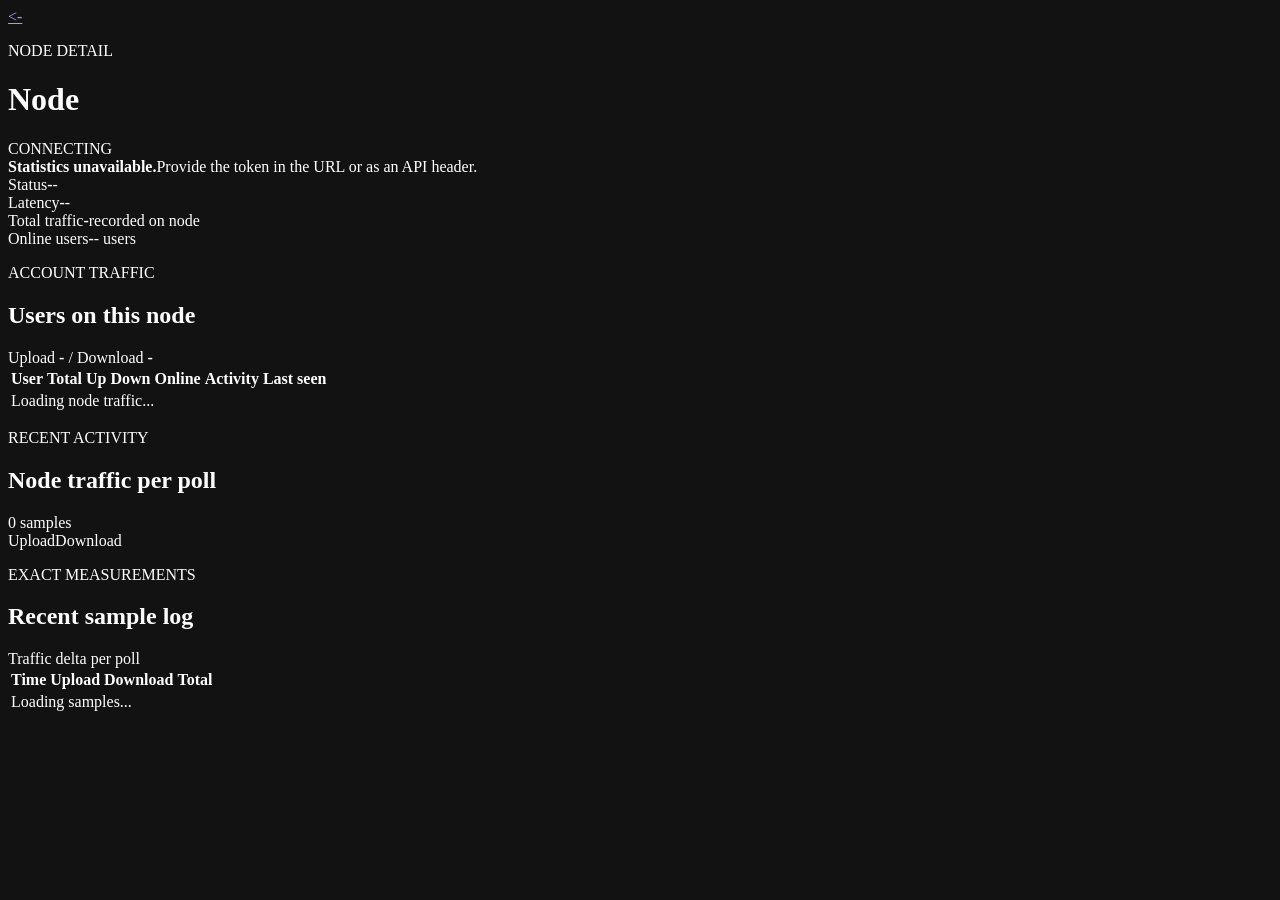
==== stats/src/templates/node.html @ a6b083d8 "stats server" ====
<!doctype html>
<html lang="en">
<head>
  <meta charset="utf-8">
  <meta name="viewport" content="width=device-width, initial-scale=1">
  <meta name="color-scheme" content="dark">
  <title>Node - Xray Stats</title>
  <link rel="stylesheet" href="/stats/static/stats.css">
</head>
<body>
  <main class="shell narrow-shell">
    <header class="topbar"><div class="brand-lockup"><a class="back-link" href="/stats/xray" aria-label="Back to dashboard">&lt;-</a><div><p class="eyebrow">NODE DETAIL</p><h1>Node</h1></div></div><span id="connection-state" class="status-pill pending">CONNECTING</span></header>
    <section id="access-error" class="notice error hidden" role="alert"><strong>Statistics unavailable.</strong><span id="access-error-text">Provide the token in the URL or as an API header.</span></section>
    <section class="metric-grid"><article class="metric-card accent-green"><span class="metric-label">Status</span><strong id="node-status">-</strong><span class="metric-note" id="node-status-note">-</span></article><article class="metric-card accent-amber"><span class="metric-label">Latency</span><strong id="node-latency">-</strong><span class="metric-note" id="node-last-poll">-</span></article><article class="metric-card accent-blue"><span class="metric-label">Total traffic</span><strong id="node-total">-</strong><span class="metric-note">recorded on node</span></article><article class="metric-card accent-purple"><span class="metric-label">Online users</span><strong id="node-online">-</strong><span class="metric-note"><span id="node-user-count">- users</span></span></article></section>
    <section class="panel"><div class="panel-heading"><div><p class="eyebrow">ACCOUNT TRAFFIC</p><h2>Users on this node</h2></div><span class="panel-count">Upload <b id="node-up">-</b> / Download <b id="node-down">-</b></span></div><div class="table-wrap"><table><thead><tr><th>User</th><th>Total</th><th>Up</th><th>Down</th><th>Online</th><th>Activity</th><th>Last seen</th></tr></thead><tbody id="node-users-table"><tr><td colspan="7" class="empty">Loading node traffic...</td></tr></tbody></table></div></section>
    <section class="panel"><div class="panel-heading"><div><p class="eyebrow">RECENT ACTIVITY</p><h2>Node traffic per poll</h2></div><span id="sample-count" class="panel-count">0 samples</span></div><div id="traffic-chart" class="traffic-chart" role="img" aria-label="Recent node traffic chart"></div><div class="chart-legend"><span><i class="legend-dot upload"></i>Upload</span><span><i class="legend-dot download"></i>Download</span></div></section>
    <section class="panel"><div class="panel-heading"><div><p class="eyebrow">EXACT MEASUREMENTS</p><h2>Recent sample log</h2></div><span class="panel-count">Traffic delta per poll</span></div><div class="table-wrap"><table><thead><tr><th>Time</th><th>Upload</th><th>Download</th><th>Total</th></tr></thead><tbody id="node-samples-table"><tr><td colspan="4" class="empty">Loading samples...</td></tr></tbody></table></div></section>
  </main>
  <script src="/stats/static/stats.js"></script>
  <script>window.initNodePage();</script>
</body>
</html>
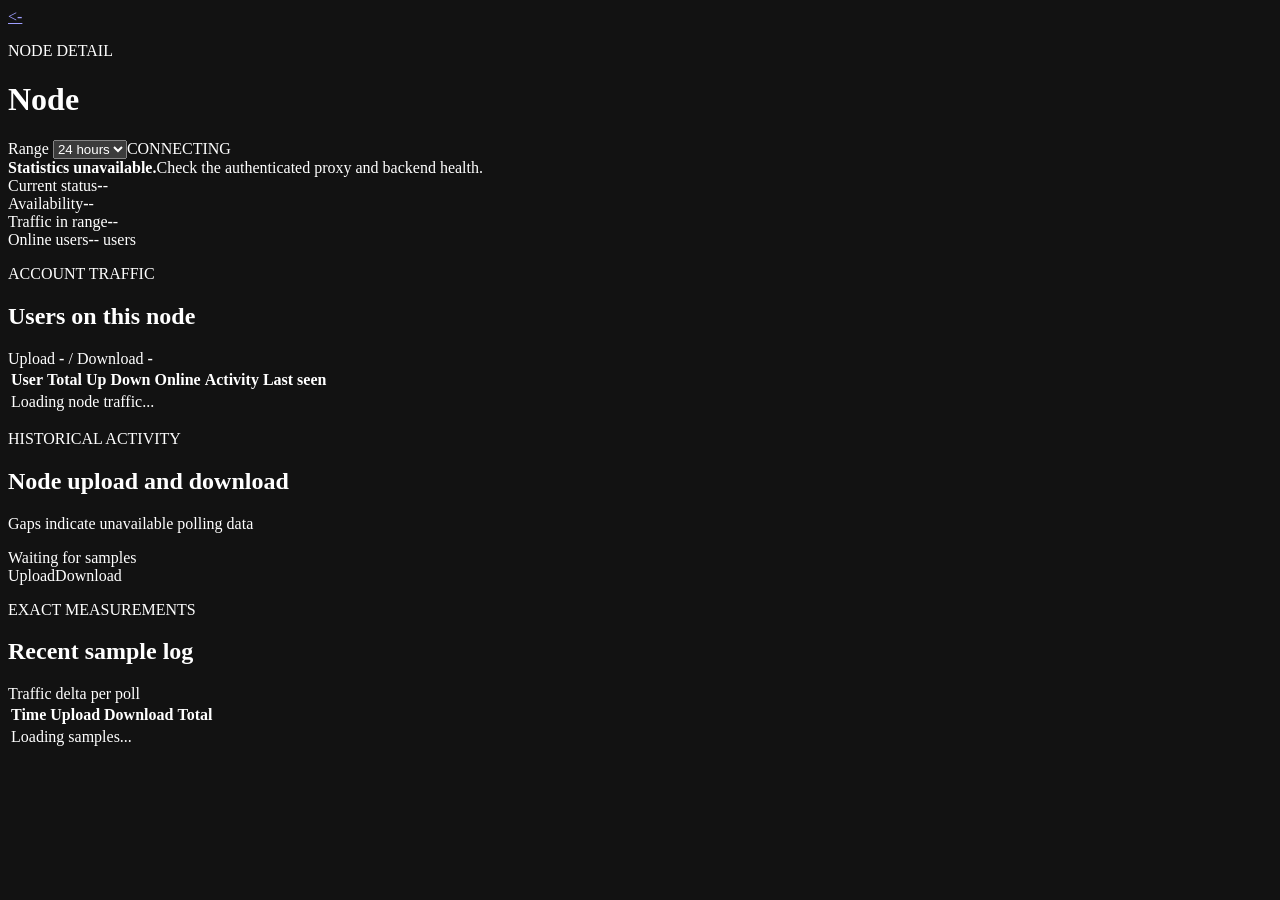
==== commit fb79a55f: "add stats ui server" ====
--- a/stats/src/templates/node.html
+++ b/stats/src/templates/node.html
@@ -9,11 +9,11 @@
 </head>
 <body>
   <main class="shell narrow-shell">
-    <header class="topbar"><div class="brand-lockup"><a class="back-link" href="/stats/xray" aria-label="Back to dashboard">&lt;-</a><div><p class="eyebrow">NODE DETAIL</p><h1>Node</h1></div></div><span id="connection-state" class="status-pill pending">CONNECTING</span></header>
-    <section id="access-error" class="notice error hidden" role="alert"><strong>Statistics unavailable.</strong><span id="access-error-text">Provide the token in the URL or as an API header.</span></section>
-    <section class="metric-grid"><article class="metric-card accent-green"><span class="metric-label">Status</span><strong id="node-status">-</strong><span class="metric-note" id="node-status-note">-</span></article><article class="metric-card accent-amber"><span class="metric-label">Latency</span><strong id="node-latency">-</strong><span class="metric-note" id="node-last-poll">-</span></article><article class="metric-card accent-blue"><span class="metric-label">Total traffic</span><strong id="node-total">-</strong><span class="metric-note">recorded on node</span></article><article class="metric-card accent-purple"><span class="metric-label">Online users</span><strong id="node-online">-</strong><span class="metric-note"><span id="node-user-count">- users</span></span></article></section>
+    <header class="topbar"><div class="brand-lockup"><a class="back-link" href="/stats/xray" aria-label="Back to dashboard">&lt;-</a><div><p class="eyebrow">NODE DETAIL</p><h1 id="node-title">Node</h1></div></div><div class="topbar-meta"><label class="range-control">Range <select id="node-time-range"><option value="3600">1 hour</option><option value="86400" selected>24 hours</option><option value="604800">7 days</option><option value="2592000">30 days</option><option value="7776000">90 days</option></select></label><span id="connection-state" class="status-pill pending">CONNECTING</span></div></header>
+    <section id="access-error" class="notice error hidden" role="alert"><strong>Statistics unavailable.</strong><span id="access-error-text">Check the authenticated proxy and backend health.</span></section>
+    <section class="metric-grid"><article class="metric-card accent-green"><span class="metric-label">Current status</span><strong id="node-status">-</strong><span class="metric-note" id="node-status-note">-</span></article><article class="metric-card accent-amber"><span class="metric-label">Availability</span><strong id="node-availability">-</strong><span class="metric-note" id="node-poll-summary">-</span></article><article class="metric-card accent-blue"><span class="metric-label">Traffic in range</span><strong id="node-total">-</strong><span class="metric-note" id="node-rate">-</span></article><article class="metric-card accent-purple"><span class="metric-label">Online users</span><strong id="node-online">-</strong><span class="metric-note"><span id="node-user-count">- users</span></span></article></section>
     <section class="panel"><div class="panel-heading"><div><p class="eyebrow">ACCOUNT TRAFFIC</p><h2>Users on this node</h2></div><span class="panel-count">Upload <b id="node-up">-</b> / Download <b id="node-down">-</b></span></div><div class="table-wrap"><table><thead><tr><th>User</th><th>Total</th><th>Up</th><th>Down</th><th>Online</th><th>Activity</th><th>Last seen</th></tr></thead><tbody id="node-users-table"><tr><td colspan="7" class="empty">Loading node traffic...</td></tr></tbody></table></div></section>
-    <section class="panel"><div class="panel-heading"><div><p class="eyebrow">RECENT ACTIVITY</p><h2>Node traffic per poll</h2></div><span id="sample-count" class="panel-count">0 samples</span></div><div id="traffic-chart" class="traffic-chart" role="img" aria-label="Recent node traffic chart"></div><div class="chart-legend"><span><i class="legend-dot upload"></i>Upload</span><span><i class="legend-dot download"></i>Download</span></div></section>
+    <section class="panel"><div class="panel-heading"><div><p class="eyebrow">HISTORICAL ACTIVITY</p><h2>Node upload and download</h2><p class="chart-subtitle">Gaps indicate unavailable polling data</p></div><span id="node-traffic-coverage" class="panel-count">Waiting for samples</span></div><div id="node-traffic-chart" class="traffic-chart line-chart" role="img" aria-label="Historical node upload and download"></div><div class="chart-legend"><span><i class="legend-dot upload"></i>Upload</span><span><i class="legend-dot download"></i>Download</span></div></section>
     <section class="panel"><div class="panel-heading"><div><p class="eyebrow">EXACT MEASUREMENTS</p><h2>Recent sample log</h2></div><span class="panel-count">Traffic delta per poll</span></div><div class="table-wrap"><table><thead><tr><th>Time</th><th>Upload</th><th>Download</th><th>Total</th></tr></thead><tbody id="node-samples-table"><tr><td colspan="4" class="empty">Loading samples...</td></tr></tbody></table></div></section>
   </main>
   <script src="/stats/static/stats.js"></script>
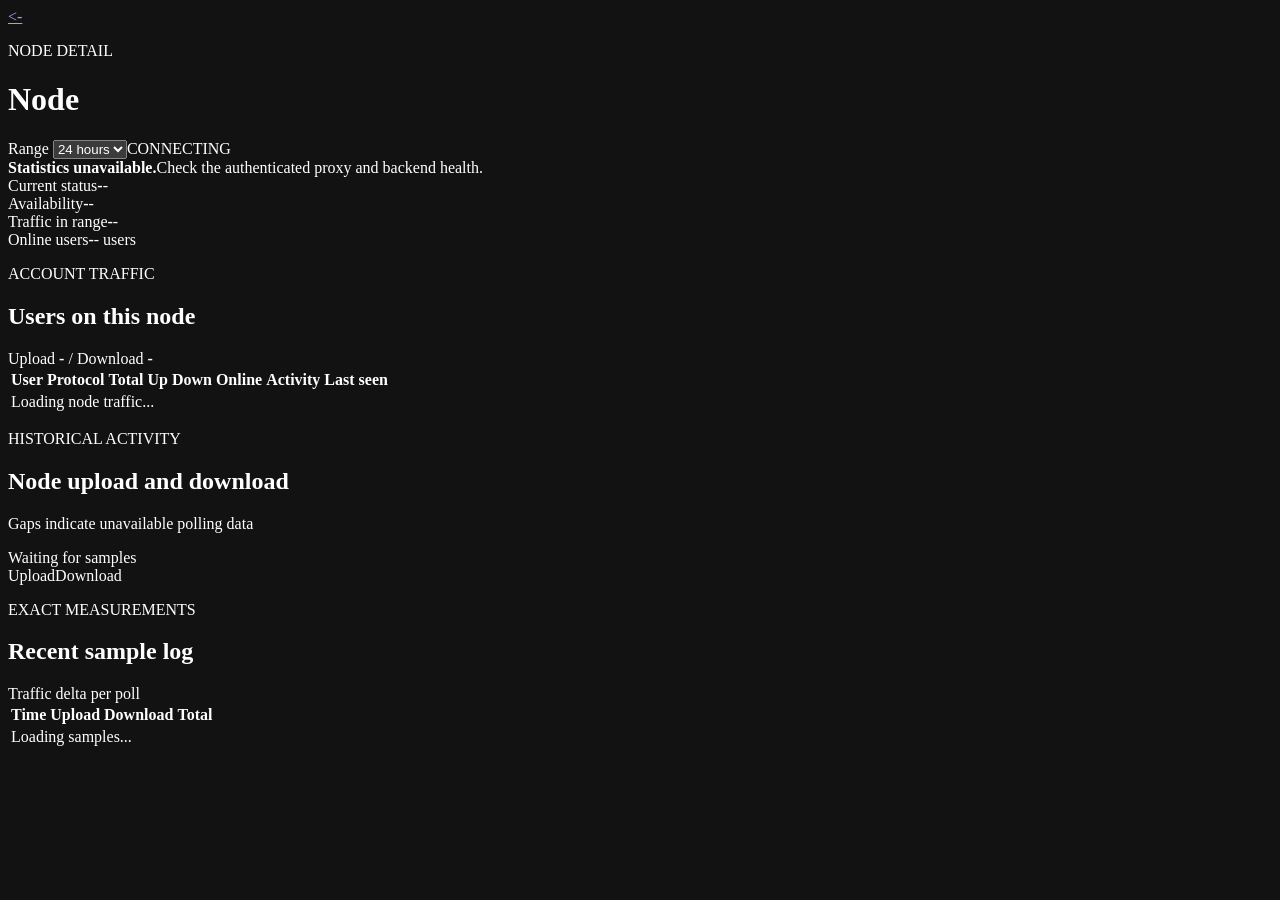
==== commit 8855302c: "updates" ====
--- a/stats/src/templates/node.html
+++ b/stats/src/templates/node.html
@@ -12,7 +12,8 @@
     <header class="topbar"><div class="brand-lockup"><a class="back-link" href="/stats/xray" aria-label="Back to dashboard">&lt;-</a><div><p class="eyebrow">NODE DETAIL</p><h1 id="node-title">Node</h1></div></div><div class="topbar-meta"><label class="range-control">Range <select id="node-time-range"><option value="3600">1 hour</option><option value="86400" selected>24 hours</option><option value="604800">7 days</option><option value="2592000">30 days</option><option value="7776000">90 days</option></select></label><span id="connection-state" class="status-pill pending">CONNECTING</span></div></header>
     <section id="access-error" class="notice error hidden" role="alert"><strong>Statistics unavailable.</strong><span id="access-error-text">Check the authenticated proxy and backend health.</span></section>
     <section class="metric-grid"><article class="metric-card accent-green"><span class="metric-label">Current status</span><strong id="node-status">-</strong><span class="metric-note" id="node-status-note">-</span></article><article class="metric-card accent-amber"><span class="metric-label">Availability</span><strong id="node-availability">-</strong><span class="metric-note" id="node-poll-summary">-</span></article><article class="metric-card accent-blue"><span class="metric-label">Traffic in range</span><strong id="node-total">-</strong><span class="metric-note" id="node-rate">-</span></article><article class="metric-card accent-purple"><span class="metric-label">Online users</span><strong id="node-online">-</strong><span class="metric-note"><span id="node-user-count">- users</span></span></article></section>
-    <section class="panel"><div class="panel-heading"><div><p class="eyebrow">ACCOUNT TRAFFIC</p><h2>Users on this node</h2></div><span class="panel-count">Upload <b id="node-up">-</b> / Download <b id="node-down">-</b></span></div><div class="table-wrap"><table><thead><tr><th>User</th><th>Total</th><th>Up</th><th>Down</th><th>Online</th><th>Activity</th><th>Last seen</th></tr></thead><tbody id="node-users-table"><tr><td colspan="7" class="empty">Loading node traffic...</td></tr></tbody></table></div></section>
+    <div id="node-protocol-strip" class="protocol-status-strip"></div>
+    <section class="panel"><div class="panel-heading"><div><p class="eyebrow">ACCOUNT TRAFFIC</p><h2>Users on this node</h2></div><span class="panel-count">Upload <b id="node-up">-</b> / Download <b id="node-down">-</b></span></div><div class="table-wrap"><table><thead><tr><th>User</th><th>Protocol</th><th>Total</th><th>Up</th><th>Down</th><th>Online</th><th>Activity</th><th>Last seen</th></tr></thead><tbody id="node-users-table"><tr><td colspan="8" class="empty">Loading node traffic...</td></tr></tbody></table></div></section>
     <section class="panel"><div class="panel-heading"><div><p class="eyebrow">HISTORICAL ACTIVITY</p><h2>Node upload and download</h2><p class="chart-subtitle">Gaps indicate unavailable polling data</p></div><span id="node-traffic-coverage" class="panel-count">Waiting for samples</span></div><div id="node-traffic-chart" class="traffic-chart line-chart" role="img" aria-label="Historical node upload and download"></div><div class="chart-legend"><span><i class="legend-dot upload"></i>Upload</span><span><i class="legend-dot download"></i>Download</span></div></section>
     <section class="panel"><div class="panel-heading"><div><p class="eyebrow">EXACT MEASUREMENTS</p><h2>Recent sample log</h2></div><span class="panel-count">Traffic delta per poll</span></div><div class="table-wrap"><table><thead><tr><th>Time</th><th>Upload</th><th>Download</th><th>Total</th></tr></thead><tbody id="node-samples-table"><tr><td colspan="4" class="empty">Loading samples...</td></tr></tbody></table></div></section>
   </main>
